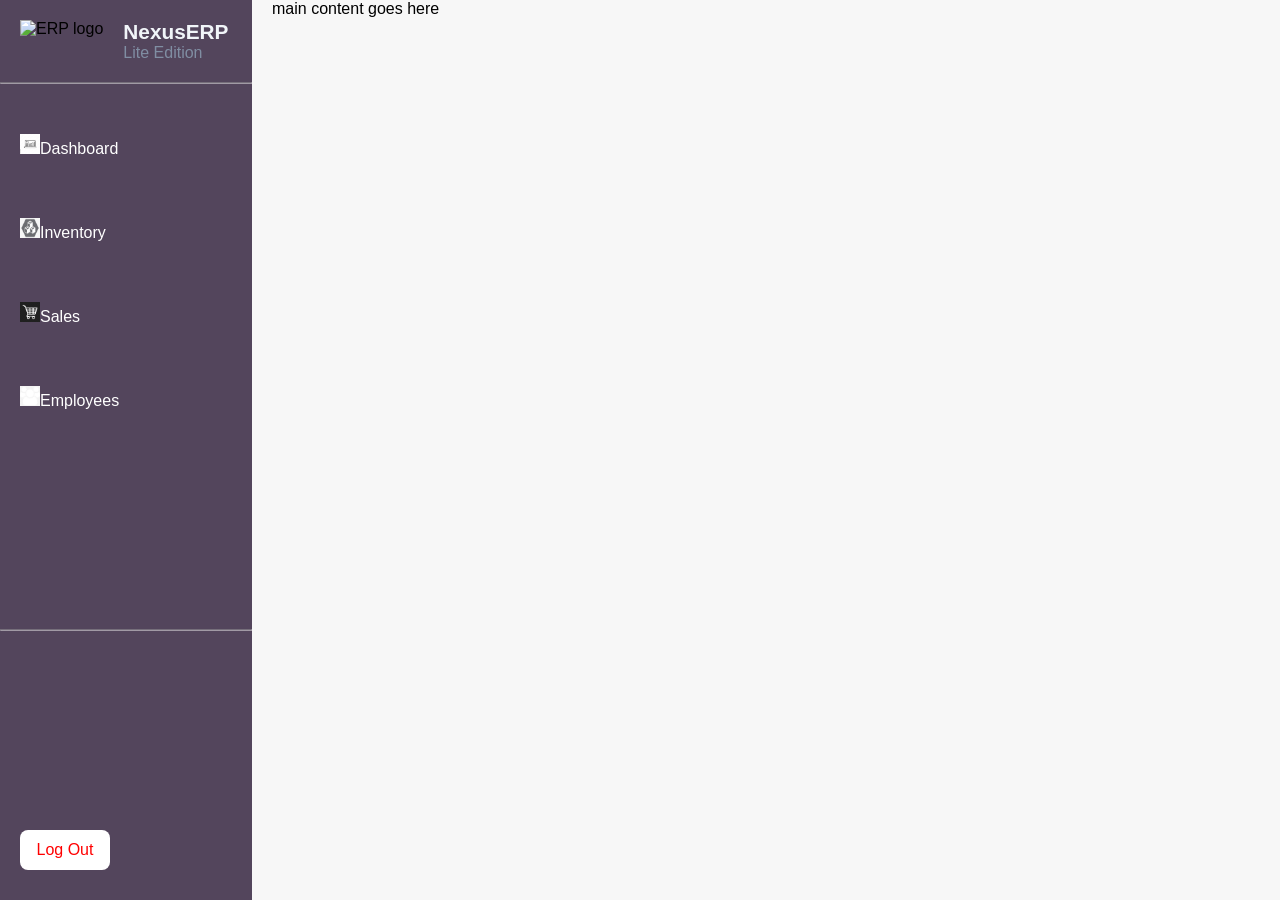
==== employees.html @ 39779b02 "added login functionality" ====
<!DOCTYPE html>
<html lang="en">
<head>
    <meta charset="UTF-8">
    <meta name="viewport" content="width=device-width, initial-scale=1.0">
    <title>NexusERP-Employees</title>
    <link rel="stylesheet" href="./Styles/style.css">

</head>
<body>
    <div class="dashboard">
    <aside class="dashboard_sidebar">
        <div>
        <header class="dashboard_header">
            <div class="dashboard_sidebar_header_logo">
                <img src="" alt="ERP logo">
            </div>
            <div class="dashboard_sidebar_header_title">
                <h1>NexusERP</h1>
                <p>Lite Edition</p>

            </div>
        
        </header>
        <hr>
        <nav class="dashboard_sidebar_nav">
            <ul>
                <li><a href="./index.html"><img src="./Assets/dashbord.png" alt="dashboard_logo">Dashboard</a></li>
                <li><a href="./inventory.html"><img src="./Assets/inventory.png" alt="inventory_logo">Inventory</a></li>
                <li><a href="./sales.html"><img src="./Assets/cart.png" alt="cart_logo">Sales</a></li>
                <li><a href="./employees.html"><img src="./Assets/employee.png" alt="emp_logo">Employees</a></li>
            </ul>

        </nav>
        </div>
        <hr>

        <div>
        <footer class="dashboard_sidebar_footer">
            <button>Log Out</button>

        </footer>
        </div>

    </aside>
    <main class="dashboard_main">
        main content goes here

    </main>


   </div>
   <script type="module">

   </script>
</body>
</html>
---- Styles/style.css ----
*{
    margin: 0;
    padding: 0;
    box-sizing: border-box;
    font-family: 'Segoe UI', Tahoma, Geneva, Verdana, sans-serif;
}

a{
    text-decoration: none;
    color: inherit;
}

.dashboard{
    display: flex;
    /* flex-direction: column; */
    justify-content: space-between;
    min-height: 100vh;
    gap: 20px;
    background-color: #f7f7f7;
   

}
.dashboard_main{
    flex-basis: 80%;
}
.dashboard_sidebar{
    flex-basis: 20%;
     background-color: #53455c; 
    display: flex;
    justify-content: space-between;
    flex-direction: column;
    gap: 10px;
}
header{
    display: flex;
    gap: 20px;
    margin: 20px;

}
header h1{
    color: #f1f5f9;
    font-size: 1.3em;
    

}
header p{
    color: #808EA3;
}
.dashboard_sidebar_nav ul{
    display: flex;
    flex-direction: column;
    gap: 40px;
    color: white;
}
.dashboard_sidebar_nav ul li{
    
    border-radius: 10px;
    cursor: pointer;
    padding: 10px;
    display: flex;
    gap: 90px;
    
}
.dashboard_sidebar_nav ul li:hover{
    background-color: rgb(137, 137, 218);
    border-radius: 10px;
    width: 220px;
    height: 50px;
    padding: 10px;
    
}
.dashboard_sidebar_nav ul li a img{
    width: 20px;
    height: 20px;
}

.dashboard_sidebar_nav {
    margin: 40px 10px;
}
.dashboard_sidebar_footer{
    margin: 30px 20px;
    

}
.dashboard_sidebar_footer button{
    color: red;
    border: none;
    font-size: 1em;
    font-weight: 500;
    background-color: white;
      border-radius: 8px;
    width: 90px;
    height: 40px;


}
.dashboard_sidebar_footer button:hover{
    color: white;
    border: none;
    font-size: 1em;
    font-weight: 500;
    background-color: rgb(231, 88, 88);
    border-radius: 8px;
    width: 90px;
    height: 40px;


}

hr{
    opacity: 0.5;
}
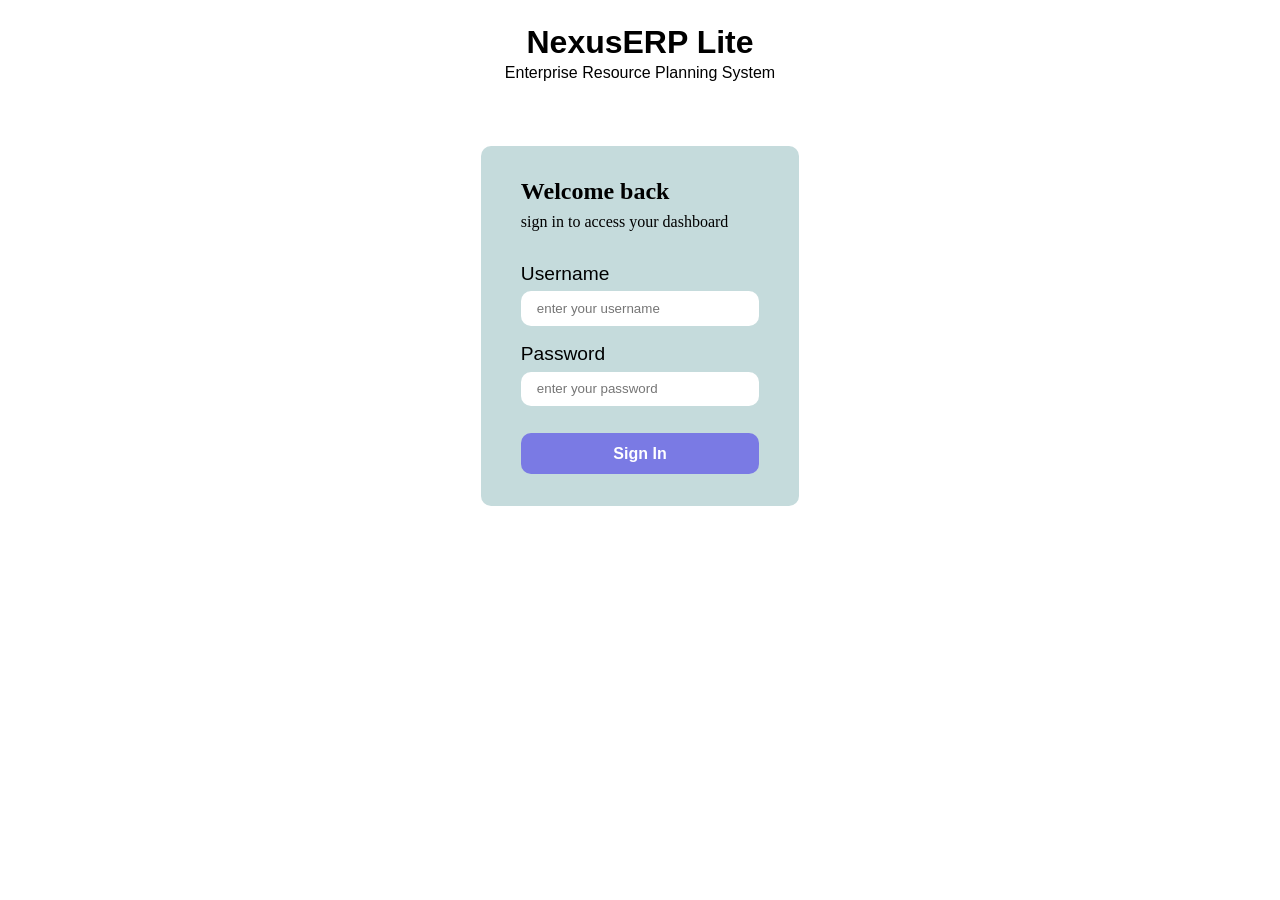
==== commit 2f7c97ee: "added logout functionality" ====
--- a/employees.html
+++ b/employees.html
@@ -37,21 +37,21 @@
 
         <div>
         <footer class="dashboard_sidebar_footer">
-            <button>Log Out</button>
+            <button id="logout_btn">Log Out</button>
 
         </footer>
         </div>
 
     </aside>
     <main class="dashboard_main">
-        main content goes here
+        this is employees page.
 
     </main>
 
 
    </div>
-   <script type="module">
-
+   
+ <script type="module" src="./Script/app.js">
    </script>
 </body>
 </html>
--- a/Styles/style.css
+++ b/Styles/style.css
@@ -57,8 +57,6 @@
     border-radius: 10px;
     cursor: pointer;
     padding: 10px;
-    display: flex;
-    gap: 90px;
     
 }
 .dashboard_sidebar_nav ul li:hover{
@@ -103,6 +101,8 @@
     border-radius: 8px;
     width: 90px;
     height: 40px;
+    transform: translateY(-3px);
+    box-shadow: 0 5px 15px rgba(0, 0, 0, 0.2);
 
 
 }
